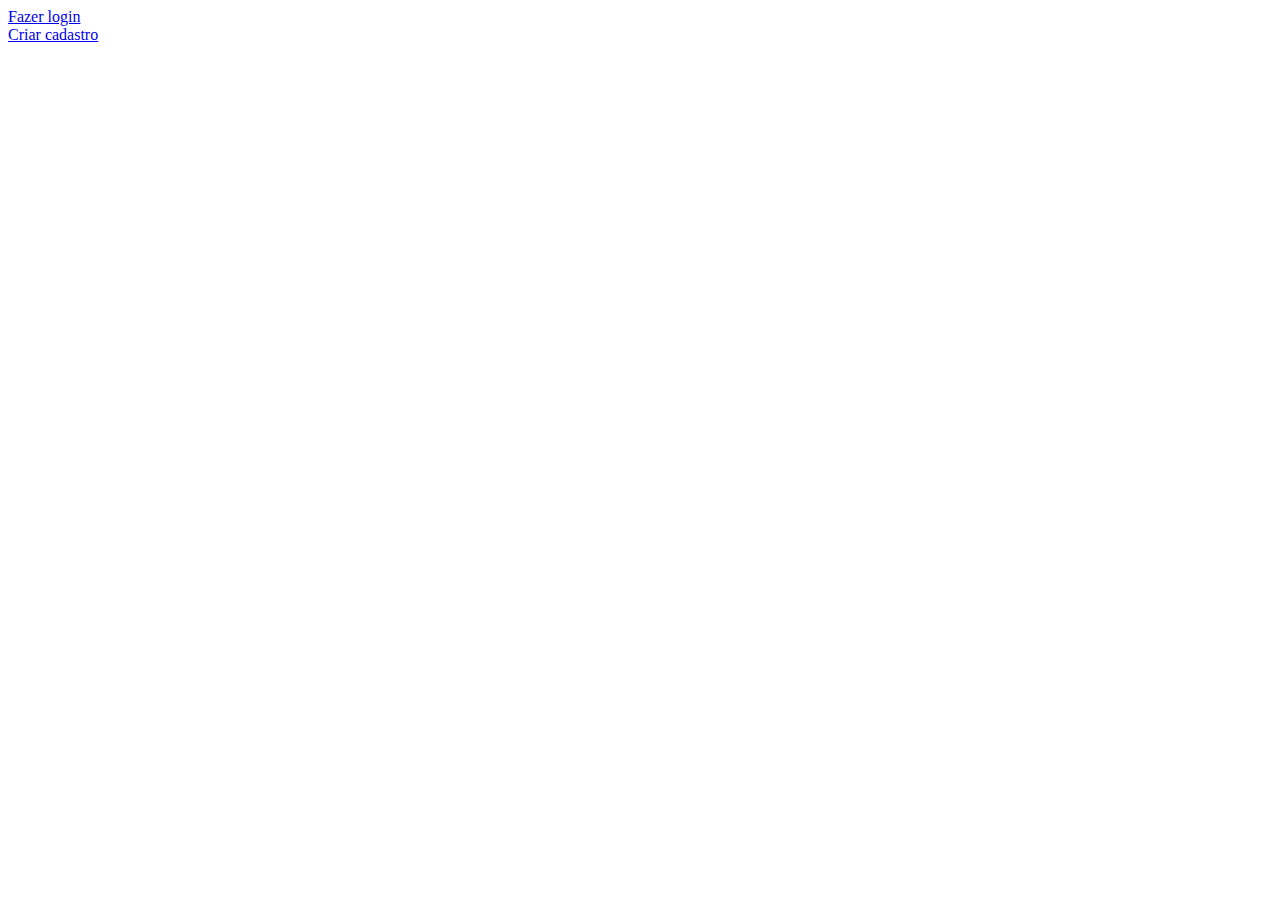
==== index.html @ 8f18d7cb "Add files via upload" ====
<!DOCTYPE html>
<html lang="en">
	<head>
		<meta charset="UTF-8" />
		<meta http-equiv="X-UA-Compatible" content="IE=edge" />
		<meta name="viewport" content="width=device-width, initial-scale=1.0" />
		<link rel="stylesheet" href="./css/style.css" />
		<title>Document</title>
	</head>
	<body>
		<div class="index__container">
			<a href="/login_form.html" class="btn__redirect">
				<div class="btn__redirect btn__login">Fazer login</div></a
			>
			<a href="/create_user.html" class="btn__redirect">
				<div class="btn__redirect btn__create">Criar cadastro</div></a
			>
		</div>
	</body>
</html>
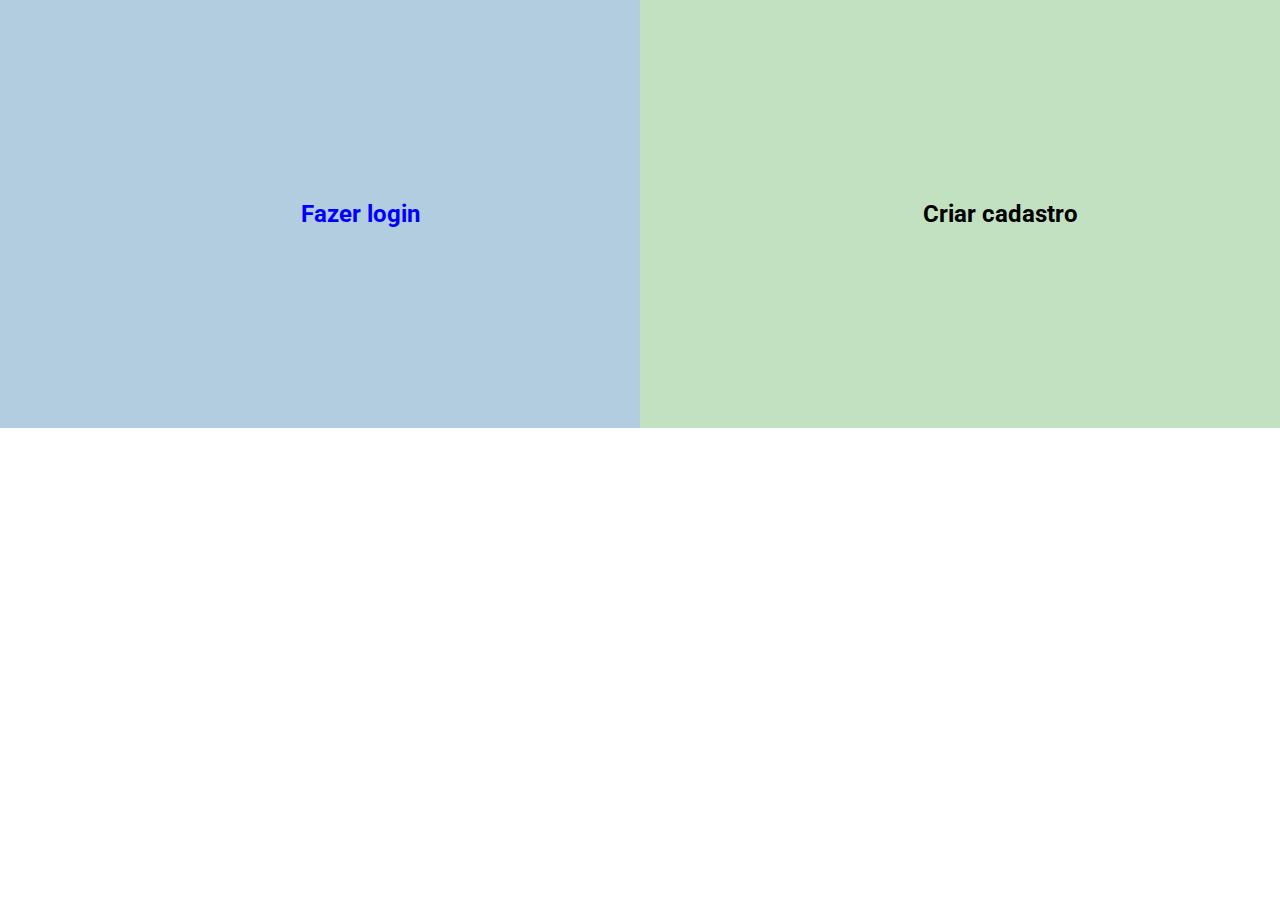
==== commit 6ab1d553: "Update index.html" ====
--- a/index.html
+++ b/index.html
@@ -9,10 +9,10 @@
 	</head>
 	<body>
 		<div class="index__container">
-			<a href="/login_form.html" class="btn__redirect">
+			<a href="./login_form.html" class="btn__redirect">
 				<div class="btn__redirect btn__login">Fazer login</div></a
 			>
-			<a href="/create_user.html" class="btn__redirect">
+			<a href="./create_user.html" class="btn__redirect">
 				<div class="btn__redirect btn__create">Criar cadastro</div></a
 			>
 		</div>
--- a/css/style.css
+++ b/css/style.css
@@ -0,0 +1,115 @@
+@import url("https://fonts.googleapis.com/css2?family=Roboto:wght@400;700&display=swap");
+
+body {
+	font-family: Roboto, Arial, Helvetica, sans-serif;
+	margin: 0;
+	padding: 0;
+}
+
+form {
+	border: 3px solid #f1f1f1;
+}
+
+a {
+	text-decoration: none;
+}
+
+input[type="text"],
+input[type="password"] {
+	width: 100%;
+	padding: 12px 20px;
+	margin: 8px 0;
+	display: inline-block;
+	border: 1px solid #ccc;
+	box-sizing: border-box;
+}
+
+button {
+	background-color: #04aa6d;
+	color: white;
+	padding: 14px 20px;
+	margin: 8px 0;
+	border: none;
+	cursor: pointer;
+	width: 100%;
+}
+
+button:hover {
+	opacity: 0.8;
+}
+
+.cancelbtn {
+	width: auto;
+	padding: 10px 18px;
+	background-color: #f44336;
+}
+
+.imgcontainer {
+	text-align: center;
+	margin: 24px 0 12px 0;
+}
+
+img.avatar {
+	width: 20%;
+	border-radius: 50%;
+}
+
+.container {
+	padding: 16px;
+}
+
+span.psw {
+	float: right;
+	padding-top: 16px;
+}
+
+/* Change styles for span and cancel button on extra small screens */
+@media screen and (max-width: 300px) {
+	span.psw {
+		display: block;
+		float: none;
+	}
+	.cancelbtn {
+		width: 100%;
+	}
+}
+
+.index__container {
+	display: flex;
+	flex-direction: row;
+	align-items: center;
+	justify-content: center;
+	padding: 0;
+}
+
+.btn__redirect > div {
+	width: 50%;
+	padding: 200px;
+	font-size: 24px;
+}
+
+.btn__redirect {
+	color: black;
+	text-align: center;
+	font-weight: bold;
+	display: block;
+	height: 100%;
+	width: 100%;
+	text-decoration: none;
+}
+
+.btn__redirect:hover {
+	color: blue;
+}
+
+.btn__login {
+	background-color: #b3cde0;
+}
+
+.btn__create {
+	background-color: #c1e1c1;
+}
+
+.btn__redirect:hover {
+	cursor: pointer;
+}
